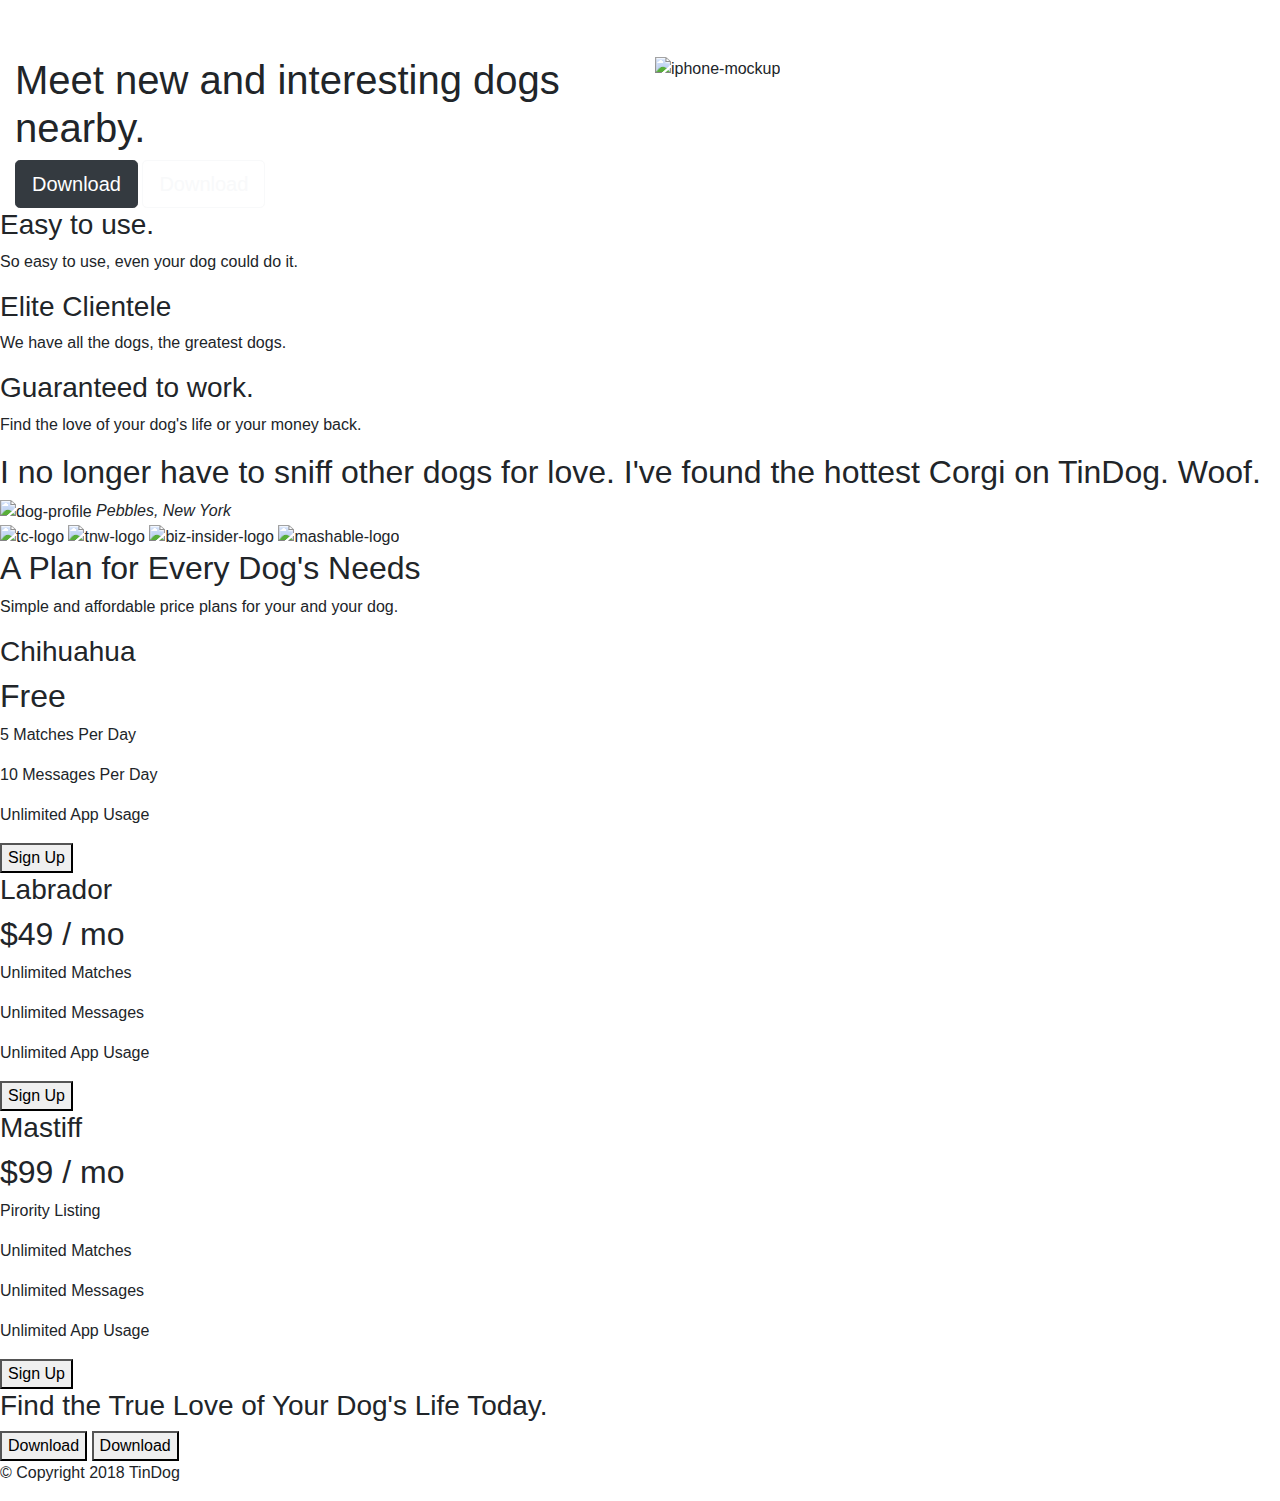
==== templates/index.html @ f1df6262 "convert to flask app" ====
<!DOCTYPE html>
<html>

<head>
    <meta charset="utf-8">
    <title>TinDog</title>
    <!-- style sheets -->
    <link rel="stylesheet" href="https://maxcdn.bootstrapcdn.com/bootstrap/4.0.0/css/bootstrap.min.css" integrity="sha384-Gn5384xqQ1aoWXA+058RXPxPg6fy4IWvTNh0E263XmFcJlSAwiGgFAW/dAiS6JXm" crossorigin="anonymous">
    <link rel="stylesheet" href="static/css/styles.css">
    <!-- bootstrap scripts -->
    <script src="https://code.jquery.com/jquery-3.2.1.slim.min.js" integrity="sha384-KJ3o2DKtIkvYIK3UENzmM7KCkRr/rE9/Qpg6aAZGJwFDMVNA/GpGFF93hXpG5KkN" crossorigin="anonymous"></script>
    <script src="https://cdnjs.cloudflare.com/ajax/libs/popper.js/1.12.9/umd/popper.min.js" integrity="sha384-ApNbgh9B+Y1QKtv3Rn7W3mgPxhU9K/ScQsAP7hUibX39j7fakFPskvXusvfa0b4Q" crossorigin="anonymous"></script>
    <script src="https://maxcdn.bootstrapcdn.com/bootstrap/4.0.0/js/bootstrap.min.js" integrity="sha384-JZR6Spejh4U02d8jOt6vLEHfe/JQGiRRSQQxSfFWpi1MquVdAyjUar5+76PVCmYl" crossorigin="anonymous"></script>
    <!-- google fonts -->
    <link rel="preconnect" href="https://fonts.gstatic.com">
    <link href="https://fonts.googleapis.com/css2?family=Montserrat:wght@100;400;900&family=Ubuntu:wght@300;400;700&display=swap" rel="stylesheet">
    <!-- fontawesome icons -->
    <link rel="stylesheet" href="https://pro.fontawesome.com/releases/v5.10.0/css/all.css" integrity="sha384-AYmEC3Yw5cVb3ZcuHtOA93w35dYTsvhLPVnYs9eStHfGJvOvKxVfELGroGkvsg+p" crossorigin="anonymous"/>
</head>

<body>
    <section id="title">
        <div class=container-fluid>
            <!--
            ####################################################################
                Nav Bar START
            ####################################################################
            -->
            <nav class="navbar navbar-expand-lg navbar-dark">
                <!-- Brand -->
                <a class="navbar-brand" href="">tindog</a>
                <!-- hamburger menu: data-target == div to collapse -->
                <button class="navbar-toggler" type="button" data-toggle="collapse" data-target="#navbarSupportedContent" aria-controls="navbarSupportedContent" aria-expanded="false" aria-label="Toggle navigation">
                    <span class="navbar-toggler-icon"></span>
                </button>
                <!-- collapsable section -->
                <div class="collapse navbar-collapse" id="navbarSupportedContent">
                    <ul class="navbar-nav ml-auto">
                        <li class="nav-item">
                            <a class="nav-link" href="">Contact</a>
                        </li>
                        <li class="nav-item">
                            <a class="nav-link" href="">Pricing</a>
                        </li>
                        <li class="nav-item">
                            <a class="nav-link" href="">Download</a>
                        </li>
                    </ul>
                </div>
            </nav>
            <!--
            ####################################################################
                Nav Bar END
            ####################################################################
            -->
            <!--
            ####################################################################
                grid system START
            ####################################################################
            -->
            <div class="row">
                <!-- Title  and buttons-->
                <div class="col-lg-6">
                    <h1 class="title">Meet new and interesting dogs nearby.</h1>
                    <button type="button" class="btn btn-lg btn-dark download-button">
                        <i class="fab fa-apple"></i> Download
                    </button>
                    <button type="button" class="btn btn-lg btn-outline-light download-button">
                        <i class="fab fa-google-play"></i> Download
                    </button>
                </div>
                <!-- smartphone -->
                <div class="col-lg-6">
                    <img src="static/images/iphone6.png" alt="iphone-mockup" class="title-image">
                </div>
            </div>
            <!--
            ####################################################################
                grid system END
            ####################################################################
            -->
        </div>
    </section>


    <!-- Features -->

    <section id="features">

        <h3>Easy to use.</h3>
        <p>So easy to use, even your dog could do it.</p>

        <h3>Elite Clientele</h3>
        <p>We have all the dogs, the greatest dogs.</p>

        <h3>Guaranteed to work.</h3>
        <p>Find the love of your dog's life or your money back.</p>

    </section>


    <!-- Testimonials -->

    <section id="testimonials">

        <h2>I no longer have to sniff other dogs for love. I've found the hottest Corgi on TinDog. Woof.</h2>
        <img src="static/images/dog-img.jpg" alt="dog-profile">
        <em>Pebbles, New York</em>

        <!-- <h2 class="testimonial-text">My dog used to be so lonely, but with TinDog's help, they've found the love of their life. I think.</h2>
    <img class="testimonial-image" src="static/images/lady-img.jpg" alt="lady-profile">
    <em>Beverly, Illinois</em> -->

    </section>


    <!-- Press -->

    <section id="press">
        <img src="static/images/techcrunch.png" alt="tc-logo">
        <img src="static/images/tnw.png" alt="tnw-logo">
        <img src="static/images/bizinsider.png" alt="biz-insider-logo">
        <img src="static/images/mashable.png" alt="mashable-logo">

    </section>


    <!-- Pricing -->

    <section id="pricing">

        <h2>A Plan for Every Dog's Needs</h2>
        <p>Simple and affordable price plans for your and your dog.</p>


        <h3>Chihuahua</h3>
        <h2>Free</h2>
        <p>5 Matches Per Day</p>
        <p>10 Messages Per Day</p>
        <p>Unlimited App Usage</p>
        <button type="button">Sign Up</button>


        <h3>Labrador</h3>
        <h2>$49 / mo</h2>
        <p>Unlimited Matches</p>
        <p>Unlimited Messages</p>
        <p>Unlimited App Usage</p>
        <button type="button">Sign Up</button>


        <h3>Mastiff</h3>
        <h2>$99 / mo</h2>
        <p>Pirority Listing</p>
        <p>Unlimited Matches</p>
        <p>Unlimited Messages</p>
        <p>Unlimited App Usage</p>
        <button type="button">Sign Up</button>

    </section>


    <!-- Call to Action -->

    <section id="cta">

        <h3>Find the True Love of Your Dog's Life Today.</h3>
        <button type="button">Download</button>
        <button type="button">Download</button>

    </section>


    <!-- Footer -->

    <footer id="footer">

        <p>© Copyright 2018 TinDog</p>

    </footer>


</body>

</html>
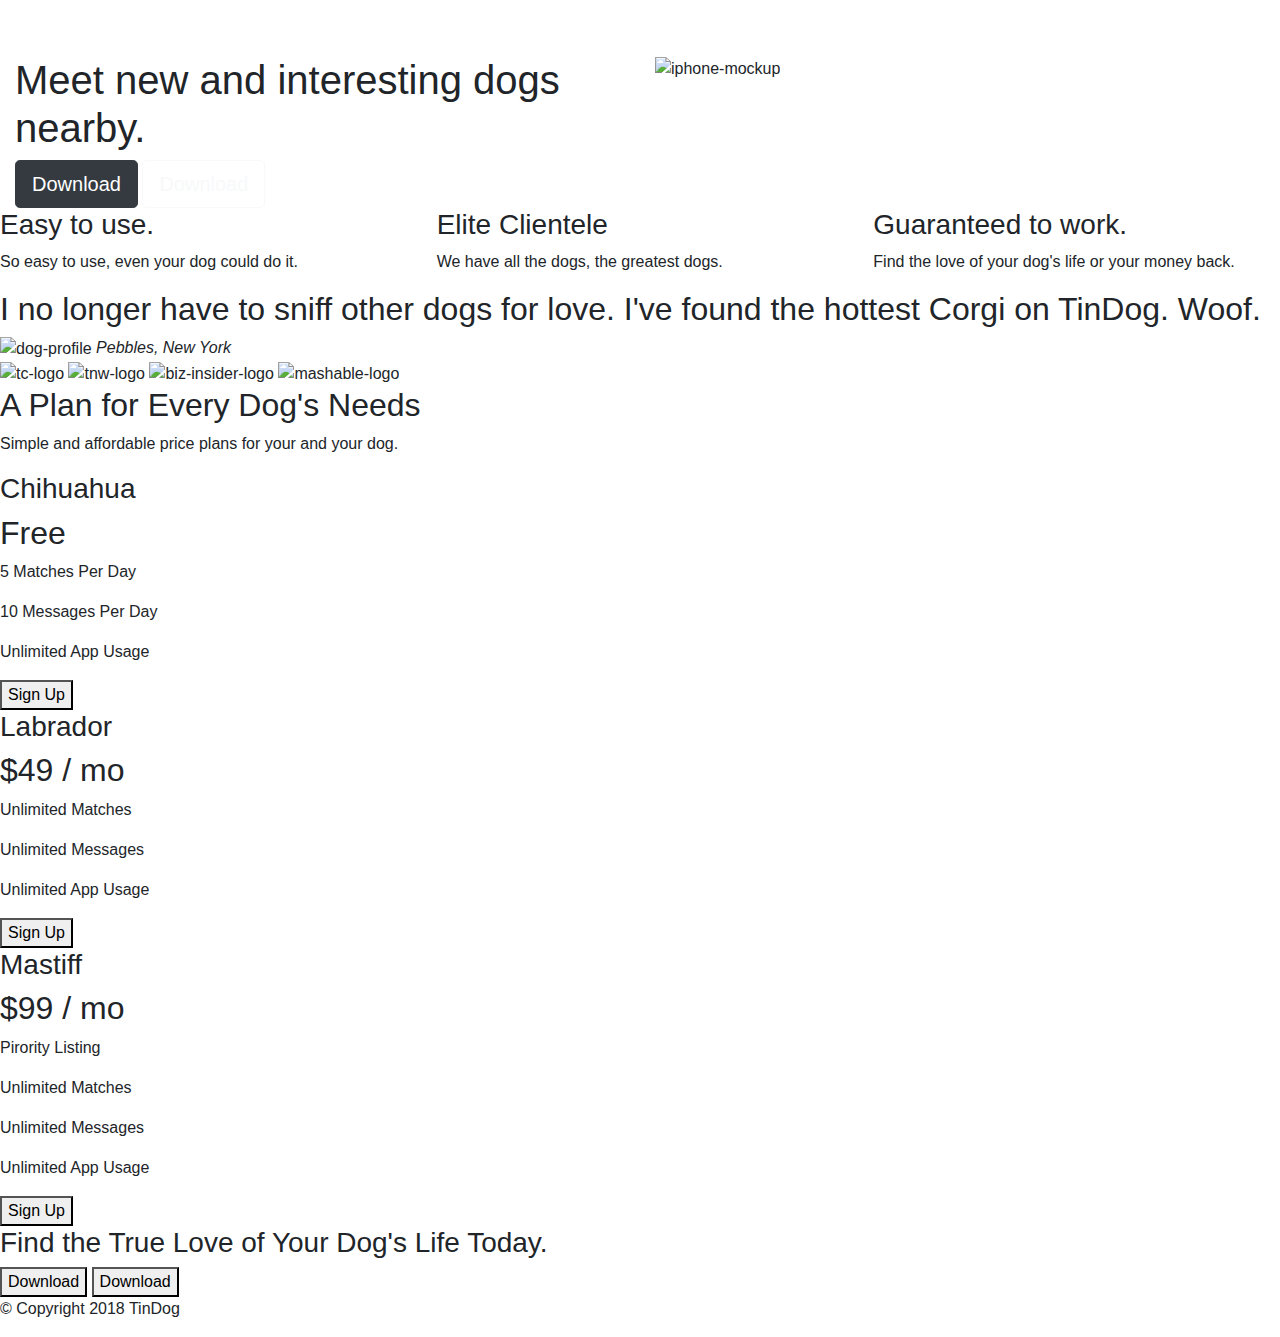
==== commit a0cebbd3: "style challenge #features" ====
--- a/templates/index.html
+++ b/templates/index.html
@@ -86,16 +86,23 @@
     <!-- Features -->
 
     <section id="features">
-
-        <h3>Easy to use.</h3>
-        <p>So easy to use, even your dog could do it.</p>
-
-        <h3>Elite Clientele</h3>
-        <p>We have all the dogs, the greatest dogs.</p>
-
-        <h3>Guaranteed to work.</h3>
-        <p>Find the love of your dog's life or your money back.</p>
-
+        <div class="row">
+            <div class="col-lg-4">
+                <i class="fas fa-check-circle"></i>
+                <h3 class="features">Easy to use.</h3>
+                <p>So easy to use, even your dog could do it.</p>
+            </div>
+            <div class="col-lg-4">
+                <i class="fas fa-bullseye"></i>
+                <h3>Elite Clientele</h3>
+                <p>We have all the dogs, the greatest dogs.</p>
+            </div>
+            <div class="col-lg-4">
+                <i class="fas fa-heart"></i>
+                <h3>Guaranteed to work.</h3>
+                <p>Find the love of your dog's life or your money back.</p>
+            </div>
+        </div>
     </section>
 
 
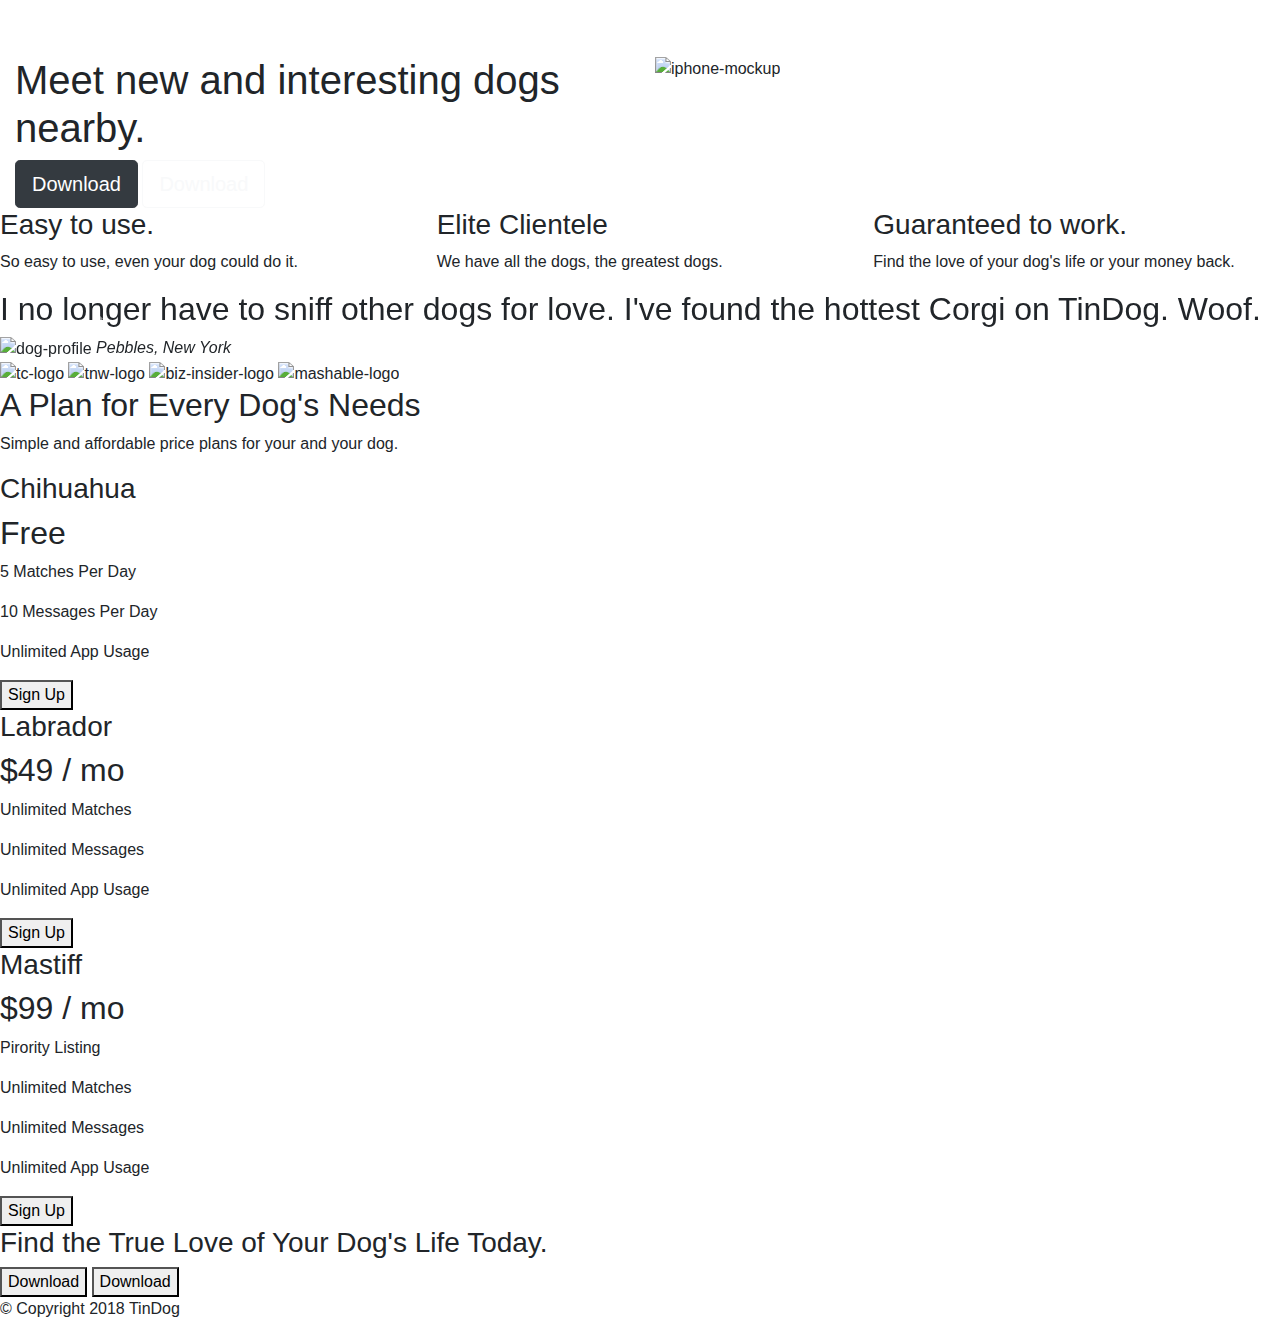
==== commit 0c11fcdf: "end carousel" ====
--- a/templates/index.html
+++ b/templates/index.html
@@ -1,192 +1,220 @@
 <!DOCTYPE html>
 <html>
 
-<head>
-    <meta charset="utf-8">
-    <title>TinDog</title>
-    <!-- style sheets -->
-    <link rel="stylesheet" href="https://maxcdn.bootstrapcdn.com/bootstrap/4.0.0/css/bootstrap.min.css" integrity="sha384-Gn5384xqQ1aoWXA+058RXPxPg6fy4IWvTNh0E263XmFcJlSAwiGgFAW/dAiS6JXm" crossorigin="anonymous">
-    <link rel="stylesheet" href="static/css/styles.css">
-    <!-- bootstrap scripts -->
-    <script src="https://code.jquery.com/jquery-3.2.1.slim.min.js" integrity="sha384-KJ3o2DKtIkvYIK3UENzmM7KCkRr/rE9/Qpg6aAZGJwFDMVNA/GpGFF93hXpG5KkN" crossorigin="anonymous"></script>
-    <script src="https://cdnjs.cloudflare.com/ajax/libs/popper.js/1.12.9/umd/popper.min.js" integrity="sha384-ApNbgh9B+Y1QKtv3Rn7W3mgPxhU9K/ScQsAP7hUibX39j7fakFPskvXusvfa0b4Q" crossorigin="anonymous"></script>
-    <script src="https://maxcdn.bootstrapcdn.com/bootstrap/4.0.0/js/bootstrap.min.js" integrity="sha384-JZR6Spejh4U02d8jOt6vLEHfe/JQGiRRSQQxSfFWpi1MquVdAyjUar5+76PVCmYl" crossorigin="anonymous"></script>
-    <!-- google fonts -->
-    <link rel="preconnect" href="https://fonts.gstatic.com">
-    <link href="https://fonts.googleapis.com/css2?family=Montserrat:wght@100;400;900&family=Ubuntu:wght@300;400;700&display=swap" rel="stylesheet">
-    <!-- fontawesome icons -->
-    <link rel="stylesheet" href="https://pro.fontawesome.com/releases/v5.10.0/css/all.css" integrity="sha384-AYmEC3Yw5cVb3ZcuHtOA93w35dYTsvhLPVnYs9eStHfGJvOvKxVfELGroGkvsg+p" crossorigin="anonymous"/>
-</head>
-
-<body>
-    <section id="title">
-        <div class=container-fluid>
-            <!--
-            ####################################################################
-                Nav Bar START
-            ####################################################################
-            -->
-            <nav class="navbar navbar-expand-lg navbar-dark">
-                <!-- Brand -->
-                <a class="navbar-brand" href="">tindog</a>
-                <!-- hamburger menu: data-target == div to collapse -->
-                <button class="navbar-toggler" type="button" data-toggle="collapse" data-target="#navbarSupportedContent" aria-controls="navbarSupportedContent" aria-expanded="false" aria-label="Toggle navigation">
-                    <span class="navbar-toggler-icon"></span>
-                </button>
-                <!-- collapsable section -->
-                <div class="collapse navbar-collapse" id="navbarSupportedContent">
-                    <ul class="navbar-nav ml-auto">
-                        <li class="nav-item">
-                            <a class="nav-link" href="">Contact</a>
-                        </li>
-                        <li class="nav-item">
-                            <a class="nav-link" href="">Pricing</a>
-                        </li>
-                        <li class="nav-item">
-                            <a class="nav-link" href="">Download</a>
-                        </li>
-                    </ul>
-                </div>
-            </nav>
-            <!--
-            ####################################################################
-                Nav Bar END
-            ####################################################################
-            -->
-            <!--
-            ####################################################################
-                grid system START
-            ####################################################################
-            -->
+    <head>
+        <meta charset="utf-8">
+        <title>TinDog</title>
+        <!-- style sheets -->
+        <link rel="stylesheet" href="https://maxcdn.bootstrapcdn.com/bootstrap/4.0.0/css/bootstrap.min.css"
+              integrity="sha384-Gn5384xqQ1aoWXA+058RXPxPg6fy4IWvTNh0E263XmFcJlSAwiGgFAW/dAiS6JXm"
+              crossorigin="anonymous">
+        <link rel="stylesheet" href="static/css/styles.css?reload={{ reload }}">
+        <!-- bootstrap scripts -->
+        <script src="https://code.jquery.com/jquery-3.2.1.slim.min.js"
+                integrity="sha384-KJ3o2DKtIkvYIK3UENzmM7KCkRr/rE9/Qpg6aAZGJwFDMVNA/GpGFF93hXpG5KkN"
+                crossorigin="anonymous"></script>
+        <script src="https://cdnjs.cloudflare.com/ajax/libs/popper.js/1.12.9/umd/popper.min.js"
+                integrity="sha384-ApNbgh9B+Y1QKtv3Rn7W3mgPxhU9K/ScQsAP7hUibX39j7fakFPskvXusvfa0b4Q"
+                crossorigin="anonymous"></script>
+        <script src="https://maxcdn.bootstrapcdn.com/bootstrap/4.0.0/js/bootstrap.min.js"
+                integrity="sha384-JZR6Spejh4U02d8jOt6vLEHfe/JQGiRRSQQxSfFWpi1MquVdAyjUar5+76PVCmYl"
+                crossorigin="anonymous"></script>
+        <!-- google fonts -->
+        <link rel="preconnect" href="https://fonts.gstatic.com">
+        <link href="https://fonts.googleapis.com/css2?family=Montserrat:wght@100;400;900&family=Ubuntu:wght@300;400;700&display=swap"
+              rel="stylesheet">
+        <!-- fontawesome icons -->
+        <link rel="stylesheet" href="https://pro.fontawesome.com/releases/v5.10.0/css/all.css"
+              integrity="sha384-AYmEC3Yw5cVb3ZcuHtOA93w35dYTsvhLPVnYs9eStHfGJvOvKxVfELGroGkvsg+p"
+              crossorigin="anonymous"/>
+    </head>
+
+    <body>
+        <section id="title">
+            <div class=container-fluid>
+                <!--
+                ####################################################################
+                    Nav Bar START
+                ####################################################################
+                -->
+                <nav class="navbar navbar-expand-lg navbar-dark">
+                    <!-- Brand -->
+                    <a class="navbar-brand" href="">tindog</a>
+                    <!-- hamburger menu: data-target == div to collapse -->
+                    <button class="navbar-toggler" type="button" data-toggle="collapse"
+                            data-target="#navbarSupportedContent" aria-controls="navbarSupportedContent"
+                            aria-expanded="false" aria-label="Toggle navigation">
+                        <span class="navbar-toggler-icon"></span>
+                    </button>
+                    <!-- collapsable section -->
+                    <div class="collapse navbar-collapse" id="navbarSupportedContent">
+                        <ul class="navbar-nav ml-auto">
+                            <li class="nav-item">
+                                <a class="nav-link" href="">Contact</a>
+                            </li>
+                            <li class="nav-item">
+                                <a class="nav-link" href="">Pricing</a>
+                            </li>
+                            <li class="nav-item">
+                                <a class="nav-link" href="">Download</a>
+                            </li>
+                        </ul>
+                    </div>
+                </nav>
+                <!--
+                ####################################################################
+                    Nav Bar END
+                ####################################################################
+                -->
+                <!--
+                ####################################################################
+                    grid system START
+                ####################################################################
+                -->
+                <div class="row">
+                    <!-- Title  and buttons-->
+                    <div class="col-lg-6">
+                        <h1 class="title">Meet new and interesting dogs nearby.</h1>
+                        <button type="button" class="btn btn-lg btn-dark download-button">
+                            <i class="fab fa-apple"></i> Download
+                        </button>
+                        <button type="button" class="btn btn-lg btn-outline-light download-button">
+                            <i class="fab fa-google-play"></i> Download
+                        </button>
+                    </div>
+                    <!-- smartphone -->
+                    <div class="col-lg-6">
+                        <img src="static/images/iphone6.png" alt="iphone-mockup" class="title-image">
+                    </div>
+                </div>
+                <!--
+                ####################################################################
+                    grid system END
+                ####################################################################
+                -->
+            </div>
+        </section>
+
+
+        <!-- Features -->
+
+        <section id="features">
             <div class="row">
-                <!-- Title  and buttons-->
-                <div class="col-lg-6">
-                    <h1 class="title">Meet new and interesting dogs nearby.</h1>
-                    <button type="button" class="btn btn-lg btn-dark download-button">
-                        <i class="fab fa-apple"></i> Download
-                    </button>
-                    <button type="button" class="btn btn-lg btn-outline-light download-button">
-                        <i class="fab fa-google-play"></i> Download
-                    </button>
-                </div>
-                <!-- smartphone -->
-                <div class="col-lg-6">
-                    <img src="static/images/iphone6.png" alt="iphone-mockup" class="title-image">
+                <div class="feature-box col-lg-4">
+                    <i class="icon fas fa-check-circle fa-4x"></i>
+                    <h3 class="features">Easy to use.</h3>
+                    <p>So easy to use, even your dog could do it.</p>
+                </div>
+                <div class="feature-box col-lg-4">
+                    <i class="icon fas fa-bullseye fa-4x"></i>
+                    <h3>Elite Clientele</h3>
+                    <p>We have all the dogs, the greatest dogs.</p>
+                </div>
+                <div class="feature-box col-lg-4">
+                    <i class="icon fas fa-heart fa-4x"></i>
+                    <h3>Guaranteed to work.</h3>
+                    <p>Find the love of your dog's life or your money back.</p>
                 </div>
             </div>
-            <!--
-            ####################################################################
-                grid system END
-            ####################################################################
-            -->
-        </div>
-    </section>
-
-
-    <!-- Features -->
-
-    <section id="features">
-        <div class="row">
-            <div class="col-lg-4">
-                <i class="fas fa-check-circle"></i>
-                <h3 class="features">Easy to use.</h3>
-                <p>So easy to use, even your dog could do it.</p>
+        </section>
+
+
+        <!-- Testimonials -->
+
+        <section id="testimonials">
+
+            <div id="testimonials-carousel" class="carousel slide" data-ride="false">
+                <div class="carousel-inner">
+                    <div class="carousel-item active">
+                        <h2>I no longer have to sniff other dogs for love. I've found the hottest Corgi on TinDog.
+                            Woof.</h2>
+                        <img class="testimonial-image" src="static/images/dog-img.jpg" alt="dog-profile">
+                        <em>Pebbles, New York</em>
+                    </div>
+                    <div class="carousel-item">
+                        <h2 class="testimonial-text">My dog used to be so lonely, but with TinDog's help, they've found
+                            the love of their life. I think.</h2>
+                        <img class="testimonial-image" src="static/images/lady-img.jpg" alt="lady-profile">
+                        <em>Beverly, Illinois</em>
+                    </div>
+                </div>
+                <a class="carousel-control-prev" href="#testimonials-carousel" role="button" data-slide="prev">
+                    <span class="carousel-control-prev-icon" aria-hidden="true"></span>
+                </a>
+                <a class="carousel-control-next" href="#testimonials-carousel" role="button" data-slide="next">
+                    <span class="carousel-control-next-icon" aria-hidden="true"></span>
+                </a>
             </div>
-            <div class="col-lg-4">
-                <i class="fas fa-bullseye"></i>
-                <h3>Elite Clientele</h3>
-                <p>We have all the dogs, the greatest dogs.</p>
-            </div>
-            <div class="col-lg-4">
-                <i class="fas fa-heart"></i>
-                <h3>Guaranteed to work.</h3>
-                <p>Find the love of your dog's life or your money back.</p>
-            </div>
-        </div>
-    </section>
-
-
-    <!-- Testimonials -->
-
-    <section id="testimonials">
-
-        <h2>I no longer have to sniff other dogs for love. I've found the hottest Corgi on TinDog. Woof.</h2>
-        <img src="static/images/dog-img.jpg" alt="dog-profile">
-        <em>Pebbles, New York</em>
-
-        <!-- <h2 class="testimonial-text">My dog used to be so lonely, but with TinDog's help, they've found the love of their life. I think.</h2>
-    <img class="testimonial-image" src="static/images/lady-img.jpg" alt="lady-profile">
-    <em>Beverly, Illinois</em> -->
-
-    </section>
-
-
-    <!-- Press -->
-
-    <section id="press">
-        <img src="static/images/techcrunch.png" alt="tc-logo">
-        <img src="static/images/tnw.png" alt="tnw-logo">
-        <img src="static/images/bizinsider.png" alt="biz-insider-logo">
-        <img src="static/images/mashable.png" alt="mashable-logo">
-
-    </section>
-
-
-    <!-- Pricing -->
-
-    <section id="pricing">
-
-        <h2>A Plan for Every Dog's Needs</h2>
-        <p>Simple and affordable price plans for your and your dog.</p>
-
-
-        <h3>Chihuahua</h3>
-        <h2>Free</h2>
-        <p>5 Matches Per Day</p>
-        <p>10 Messages Per Day</p>
-        <p>Unlimited App Usage</p>
-        <button type="button">Sign Up</button>
-
-
-        <h3>Labrador</h3>
-        <h2>$49 / mo</h2>
-        <p>Unlimited Matches</p>
-        <p>Unlimited Messages</p>
-        <p>Unlimited App Usage</p>
-        <button type="button">Sign Up</button>
-
-
-        <h3>Mastiff</h3>
-        <h2>$99 / mo</h2>
-        <p>Pirority Listing</p>
-        <p>Unlimited Matches</p>
-        <p>Unlimited Messages</p>
-        <p>Unlimited App Usage</p>
-        <button type="button">Sign Up</button>
-
-    </section>
-
-
-    <!-- Call to Action -->
-
-    <section id="cta">
-
-        <h3>Find the True Love of Your Dog's Life Today.</h3>
-        <button type="button">Download</button>
-        <button type="button">Download</button>
-
-    </section>
-
-
-    <!-- Footer -->
-
-    <footer id="footer">
-
-        <p>© Copyright 2018 TinDog</p>
-
-    </footer>
-
-
-</body>
+
+        </section>
+
+
+        <!-- Press -->
+
+        <section id="press">
+            <img class="press-logo" src="static/images/techcrunch.png" alt="tc-logo">
+            <img class="press-logo" src="static/images/tnw.png" alt="tnw-logo">
+            <img class="press-logo" src="static/images/bizinsider.png" alt="biz-insider-logo">
+            <img class="press-logo" src="static/images/mashable.png" alt="mashable-logo">
+
+        </section>
+
+
+        <!-- Pricing -->
+
+        <section id="pricing">
+
+            <h2>A Plan for Every Dog's Needs</h2>
+            <p>Simple and affordable price plans for your and your dog.</p>
+
+
+            <h3>Chihuahua</h3>
+            <h2>Free</h2>
+            <p>5 Matches Per Day</p>
+            <p>10 Messages Per Day</p>
+            <p>Unlimited App Usage</p>
+            <button type="button">Sign Up</button>
+
+
+            <h3>Labrador</h3>
+            <h2>$49 / mo</h2>
+            <p>Unlimited Matches</p>
+            <p>Unlimited Messages</p>
+            <p>Unlimited App Usage</p>
+            <button type="button">Sign Up</button>
+
+
+            <h3>Mastiff</h3>
+            <h2>$99 / mo</h2>
+            <p>Pirority Listing</p>
+            <p>Unlimited Matches</p>
+            <p>Unlimited Messages</p>
+            <p>Unlimited App Usage</p>
+            <button type="button">Sign Up</button>
+
+        </section>
+
+
+        <!-- Call to Action -->
+
+        <section id="cta">
+
+            <h3>Find the True Love of Your Dog's Life Today.</h3>
+            <button type="button">Download</button>
+            <button type="button">Download</button>
+
+        </section>
+
+
+        <!-- Footer -->
+
+        <footer id="footer">
+
+            <p>© Copyright 2018 TinDog</p>
+
+        </footer>
+
+
+    </body>
 
 </html>
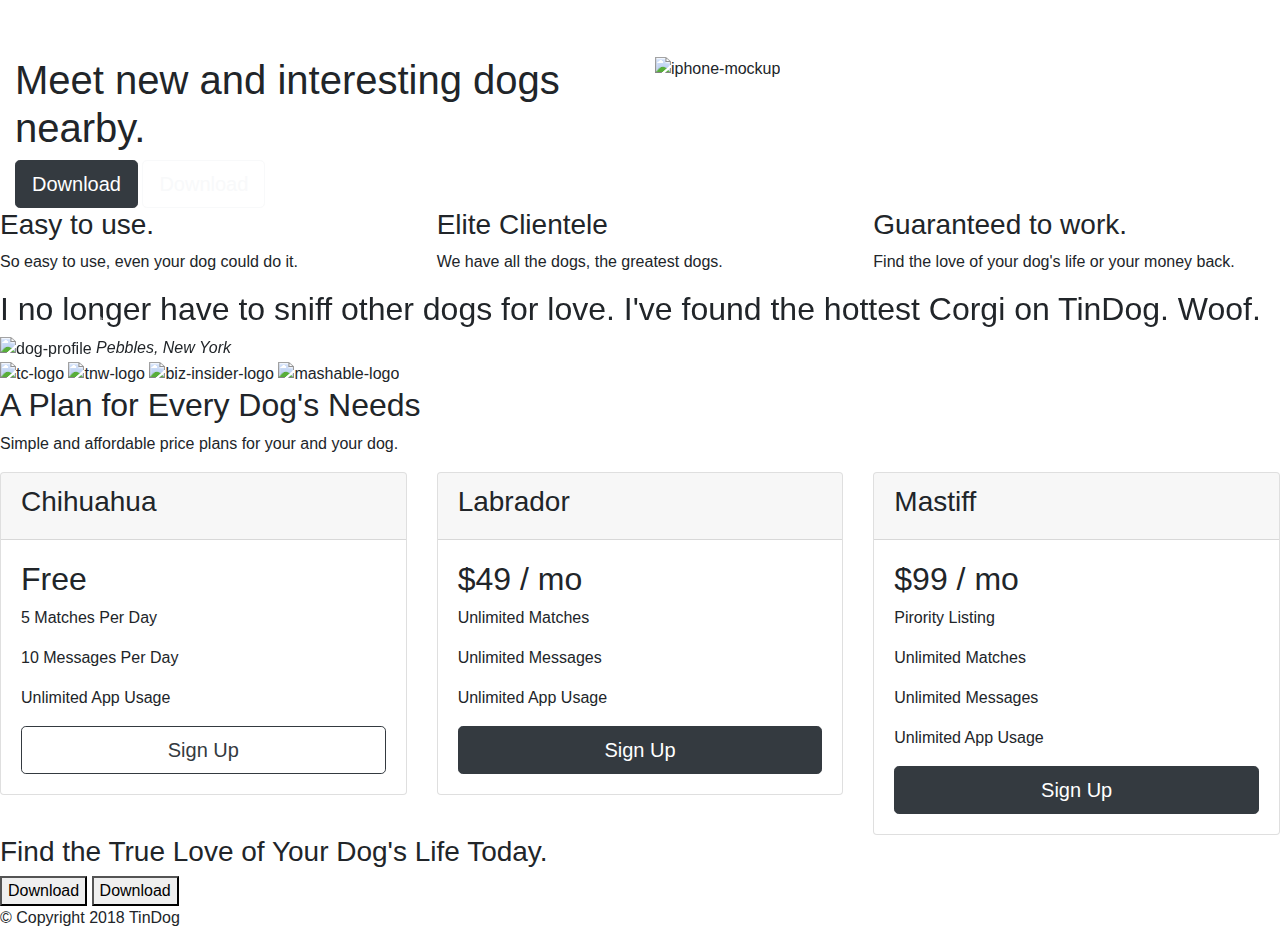
==== commit d3fdcba3: "style prices section" ====
--- a/templates/index.html
+++ b/templates/index.html
@@ -167,30 +167,55 @@
             <h2>A Plan for Every Dog's Needs</h2>
             <p>Simple and affordable price plans for your and your dog.</p>
 
-
-            <h3>Chihuahua</h3>
-            <h2>Free</h2>
-            <p>5 Matches Per Day</p>
-            <p>10 Messages Per Day</p>
-            <p>Unlimited App Usage</p>
-            <button type="button">Sign Up</button>
-
-
-            <h3>Labrador</h3>
-            <h2>$49 / mo</h2>
-            <p>Unlimited Matches</p>
-            <p>Unlimited Messages</p>
-            <p>Unlimited App Usage</p>
-            <button type="button">Sign Up</button>
-
-
-            <h3>Mastiff</h3>
-            <h2>$99 / mo</h2>
-            <p>Pirority Listing</p>
-            <p>Unlimited Matches</p>
-            <p>Unlimited Messages</p>
-            <p>Unlimited App Usage</p>
-            <button type="button">Sign Up</button>
+            <div class="row">
+                <div class="pricing-column col-lg-4 col-md-6">
+                    <div class="card">
+                        <div class="card-header">
+                            <h3>Chihuahua</h3>
+                        </div>
+                        <div class="card-body">
+                            <h2>Free</h2>
+                            <p>5 Matches Per Day</p>
+                            <p>10 Messages Per Day</p>
+                            <p>Unlimited App Usage</p>
+                            <button class="btn btn-lg btn-block btn-outline-dark" type="button">Sign Up</button>
+                        </div>
+                    </div>
+                </div>
+
+
+                <div class="pricing-column col-lg-4 col-md-6">
+                    <div class="card">
+                        <div class="card-header">
+                            <h3>Labrador</h3>
+                        </div>
+                        <div class="card-body">
+                            <h2>$49 / mo</h2>
+                            <p>Unlimited Matches</p>
+                            <p>Unlimited Messages</p>
+                            <p>Unlimited App Usage</p>
+                            <button class="btn btn-lg btn-block btn-dark" type="button">Sign Up</button>
+                        </div>
+                    </div>
+                </div>
+
+
+                <div class="pricing-column col-lg-4">
+                    <div class="card">
+                        <div class="card-header">
+                            <h3>Mastiff</h3>
+                        </div>
+                        <div class="card-body">
+                            <h2>$99 / mo</h2>
+                            <p>Pirority Listing</p>
+                            <p>Unlimited Matches</p>
+                            <p>Unlimited Messages</p>
+                            <p>Unlimited App Usage</p>
+                            <button class="btn btn-lg btn-block btn-dark" type="button">Sign Up</button>
+                        </div>
+                    </div>
+                </div>
+            </div>
 
         </section>
 
